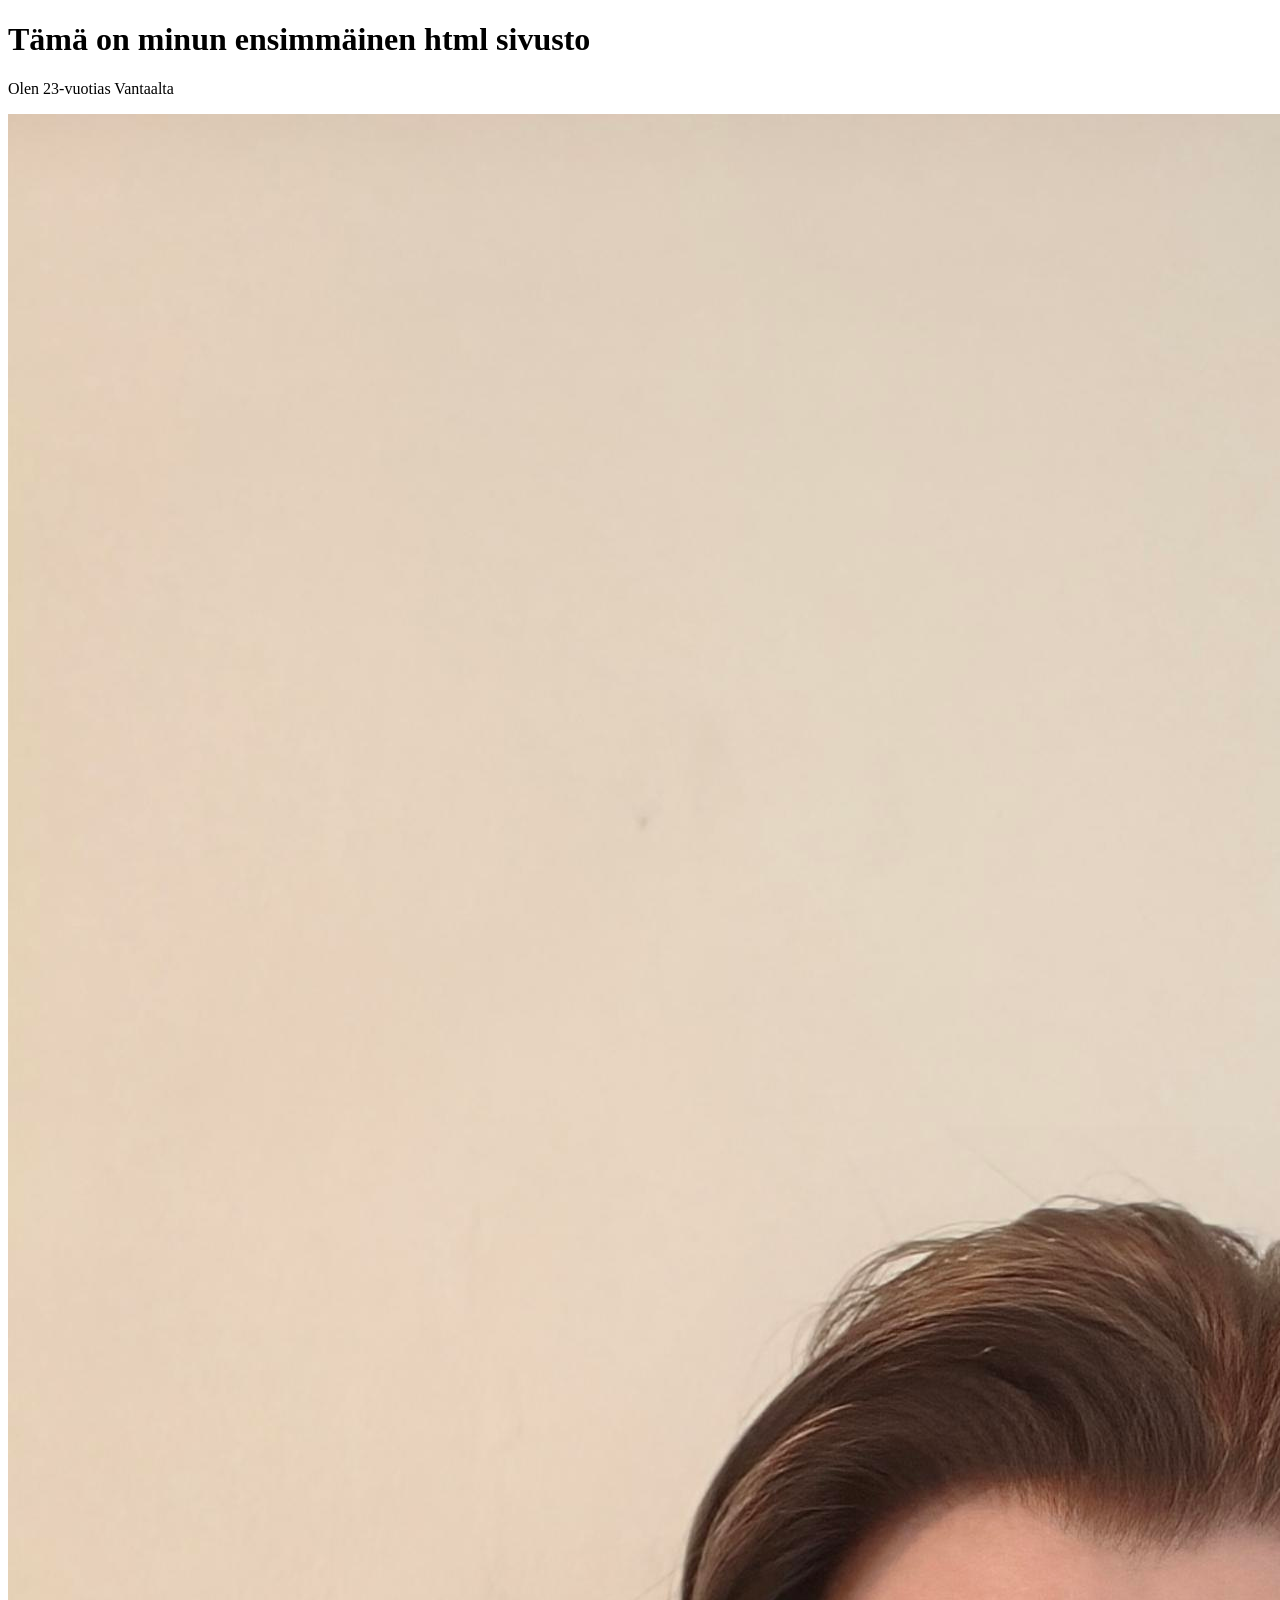
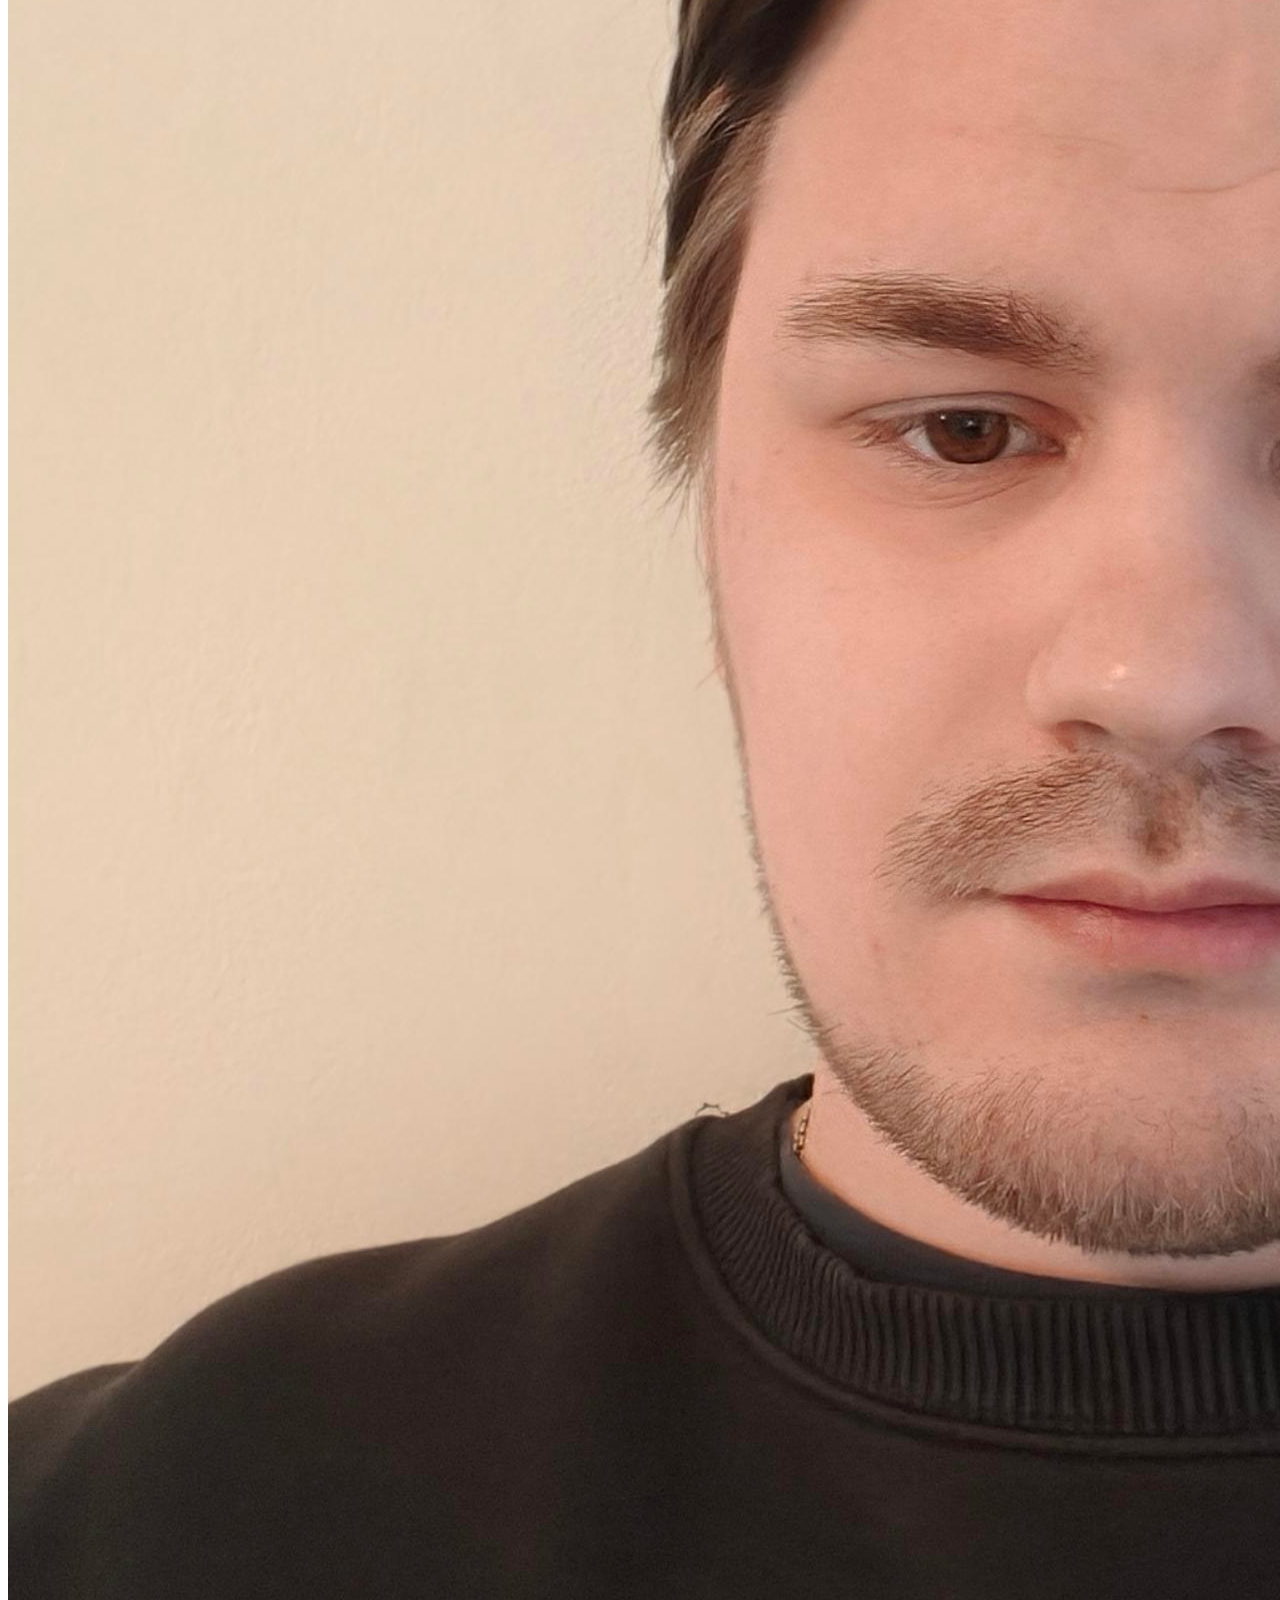
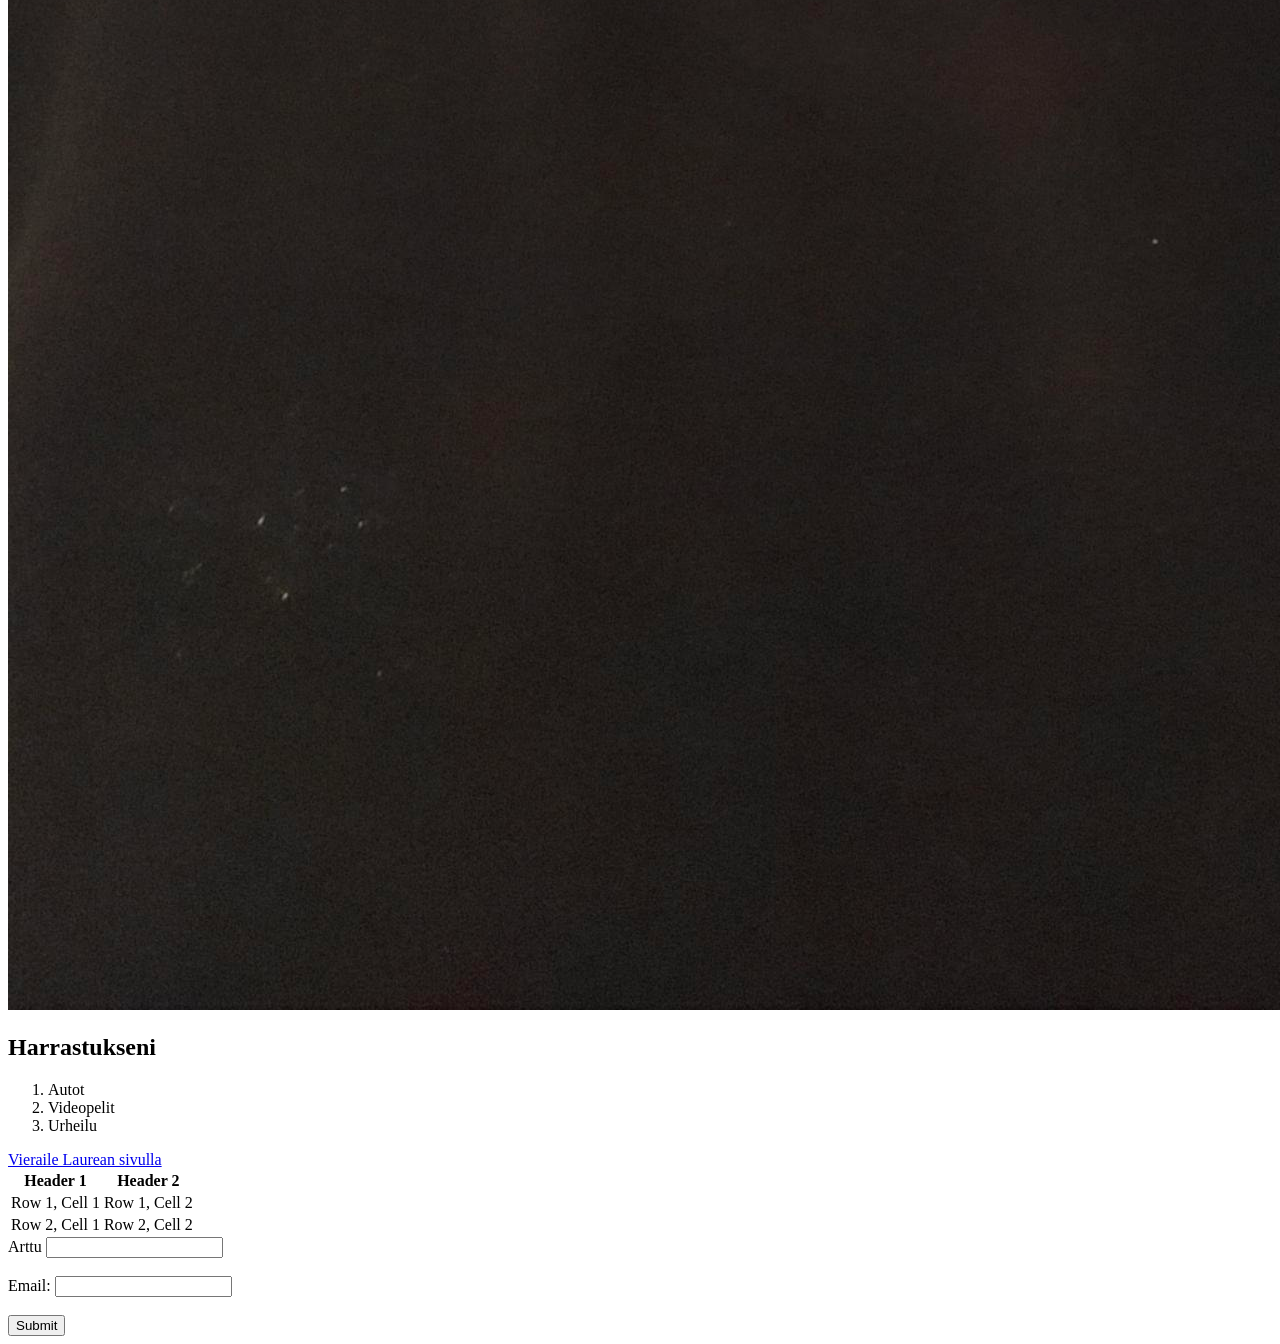
==== WS_01/index.html @ c92e6a99 "korjattu kuva" ====
<!DOCTYPE html>
<html lang="en">
<head>
    <meta charset="UTF-8">
    <meta name="viewport" content="width=device-width, initial-scale=1.0">
    <title>Minun ensimmäinen html sivusto</title>
</head>
<body>
    <h1>Tämä on minun ensimmäinen html sivusto</h1>
    <p>Olen 23-vuotias Vantaalta</p>
    <img src="IMG_20260218_131110.jpg" alt="Kuva">
    <h2>Harrastukseni</h2>
    <ol>
        <li>Autot</li>
        <li>Videopelit</li>
        <li>Urheilu</li>
    </ol>
    <a href="https://www.laurea.fi/">Vieraile Laurean sivulla</a>
    <table>
        <tr>
            <th>Header 1</th>
            <th>Header 2</th>
            </tr>
        <tr>
            <td>Row 1, Cell 1</td>
            <td>Row 1, Cell 2</td>
            </tr>
            <tr>
                <td>Row 2, Cell 1</td>
                <td>Row 2, Cell 2</td>
            </tr>
    </table>
    <form>
        <label for="name">Arttu</label>
        <input type="text" id="name" name="name"><br><br>
        <label for="email">Email:</label>
        <input type="Email" id="email" name="email"><br><br>
        <input type="submit" value="Submit">
    </form>


</body>
</html>
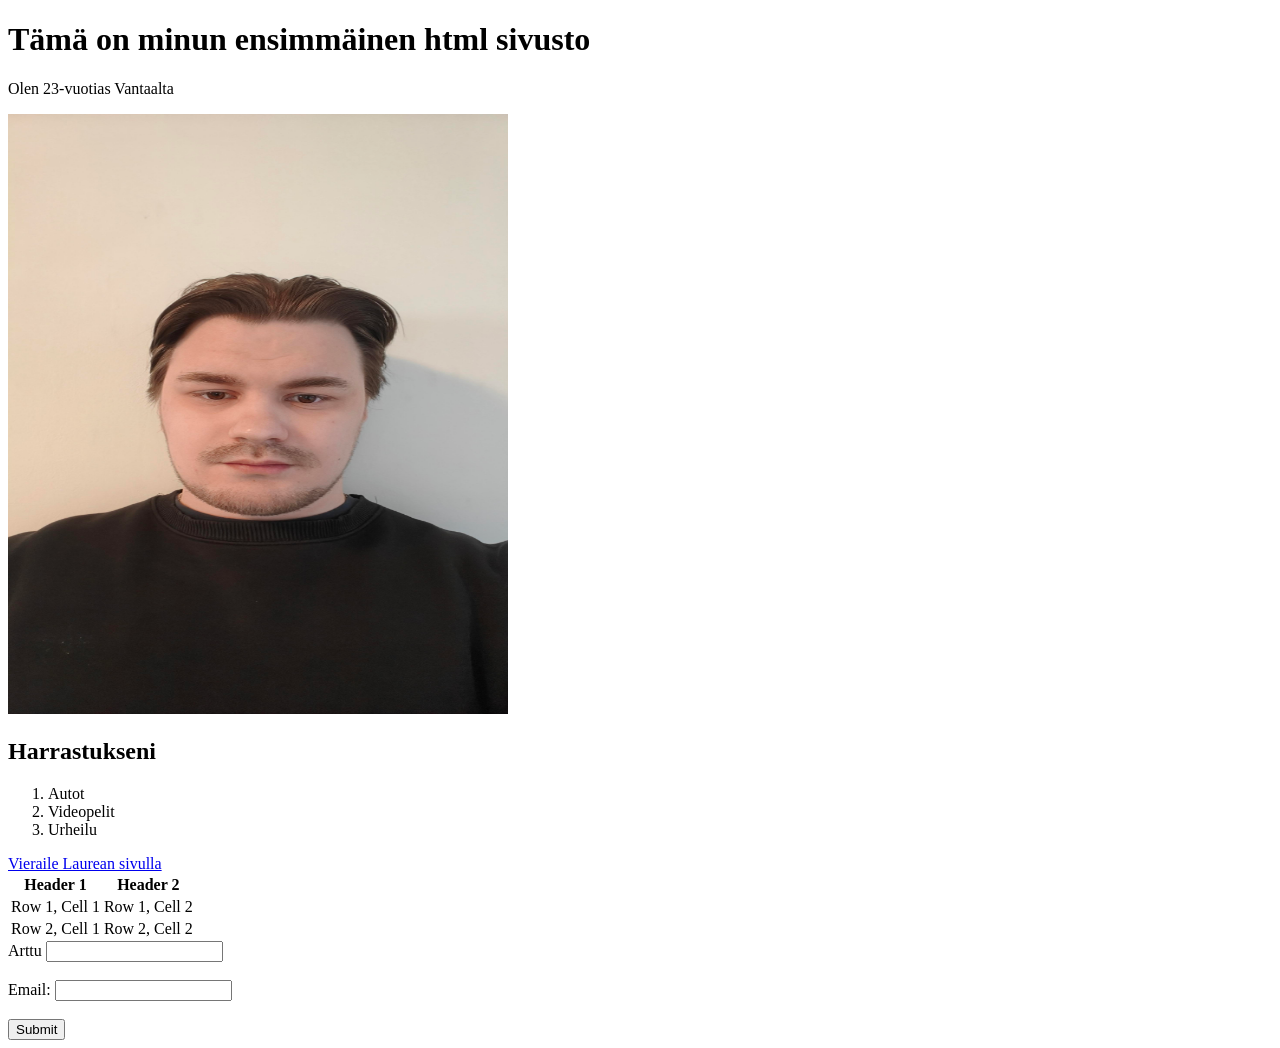
==== commit bc753625: "kuvan kokoa muokattu" ====
--- a/WS_01/index.html
+++ b/WS_01/index.html
@@ -8,7 +8,7 @@
 <body>
     <h1>Tämä on minun ensimmäinen html sivusto</h1>
     <p>Olen 23-vuotias Vantaalta</p>
-    <img src="IMG_20260218_131110.jpg" alt="Kuva">
+    <img src="IMG_20260218_131110.jpg" alt="Kuva" width="500" height="600">
     <h2>Harrastukseni</h2>
     <ol>
         <li>Autot</li>
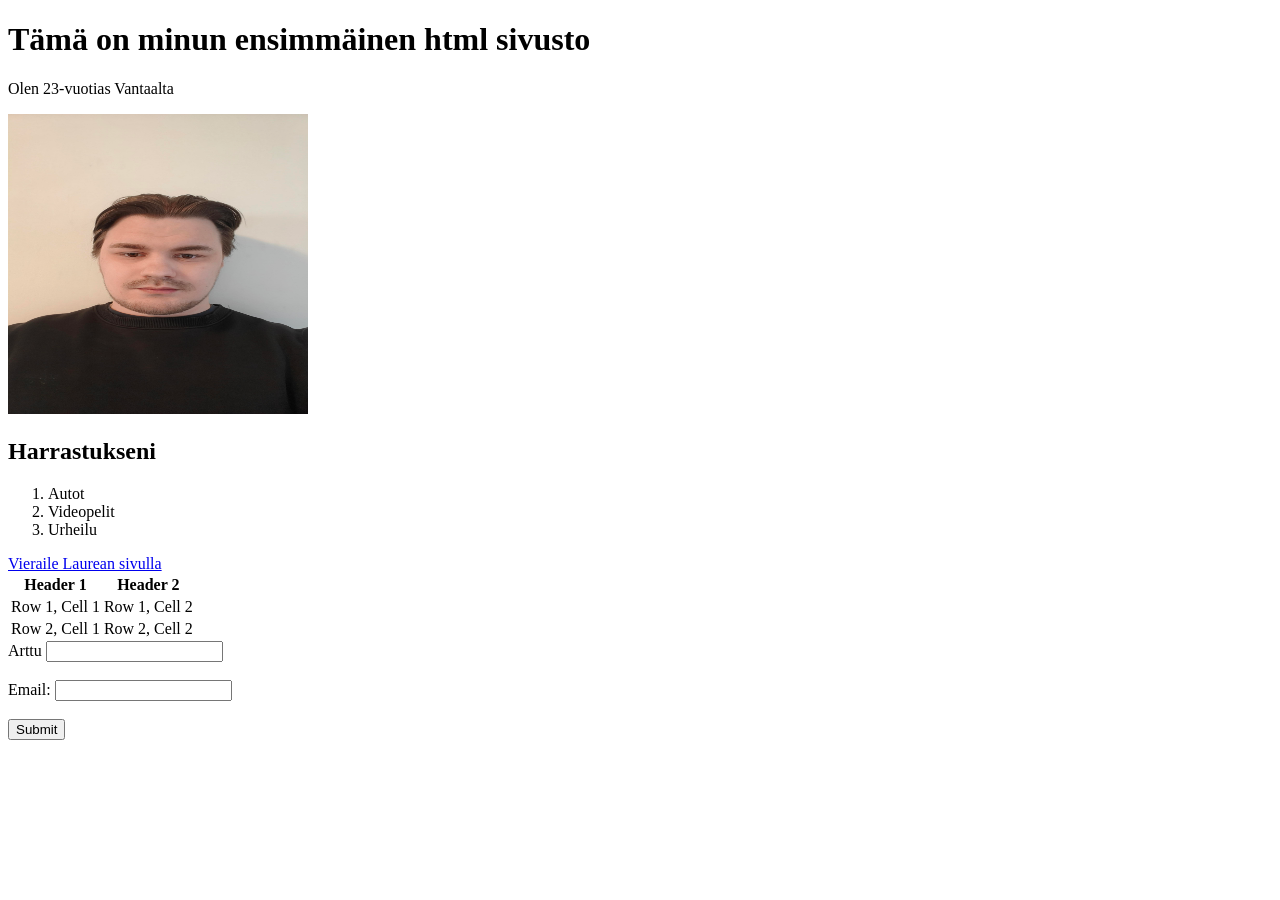
==== commit d8a11ae1: "kuvan koko muokkaus 1" ====
--- a/WS_01/index.html
+++ b/WS_01/index.html
@@ -8,7 +8,7 @@
 <body>
     <h1>Tämä on minun ensimmäinen html sivusto</h1>
     <p>Olen 23-vuotias Vantaalta</p>
-    <img src="IMG_20260218_131110.jpg" alt="Kuva" width="500" height="600">
+    <img src="IMG_20260218_131110.jpg" alt="Kuva" width="300" height="300">
     <h2>Harrastukseni</h2>
     <ol>
         <li>Autot</li>
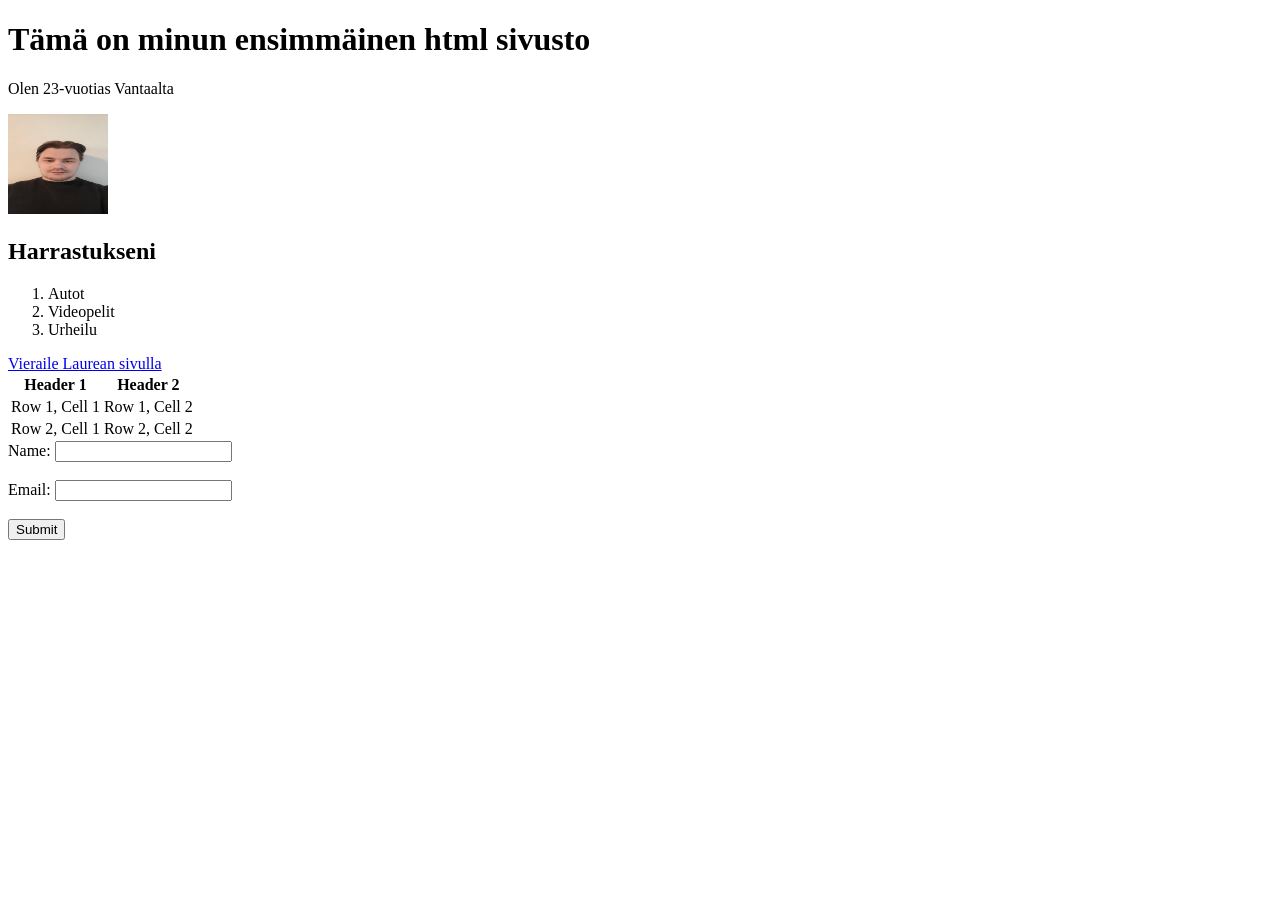
==== commit 281004e1: "kuva ja form" ====
--- a/WS_01/index.html
+++ b/WS_01/index.html
@@ -8,7 +8,7 @@
 <body>
     <h1>Tämä on minun ensimmäinen html sivusto</h1>
     <p>Olen 23-vuotias Vantaalta</p>
-    <img src="IMG_20260218_131110.jpg" alt="Kuva" width="300" height="300">
+    <img src="IMG_20260218_131110.jpg" alt="Kuva" width="100" height="100">
     <h2>Harrastukseni</h2>
     <ol>
         <li>Autot</li>
@@ -31,7 +31,7 @@
             </tr>
     </table>
     <form>
-        <label for="name">Arttu</label>
+        <label for="name">Name:</label>
         <input type="text" id="name" name="name"><br><br>
         <label for="email">Email:</label>
         <input type="Email" id="email" name="email"><br><br>
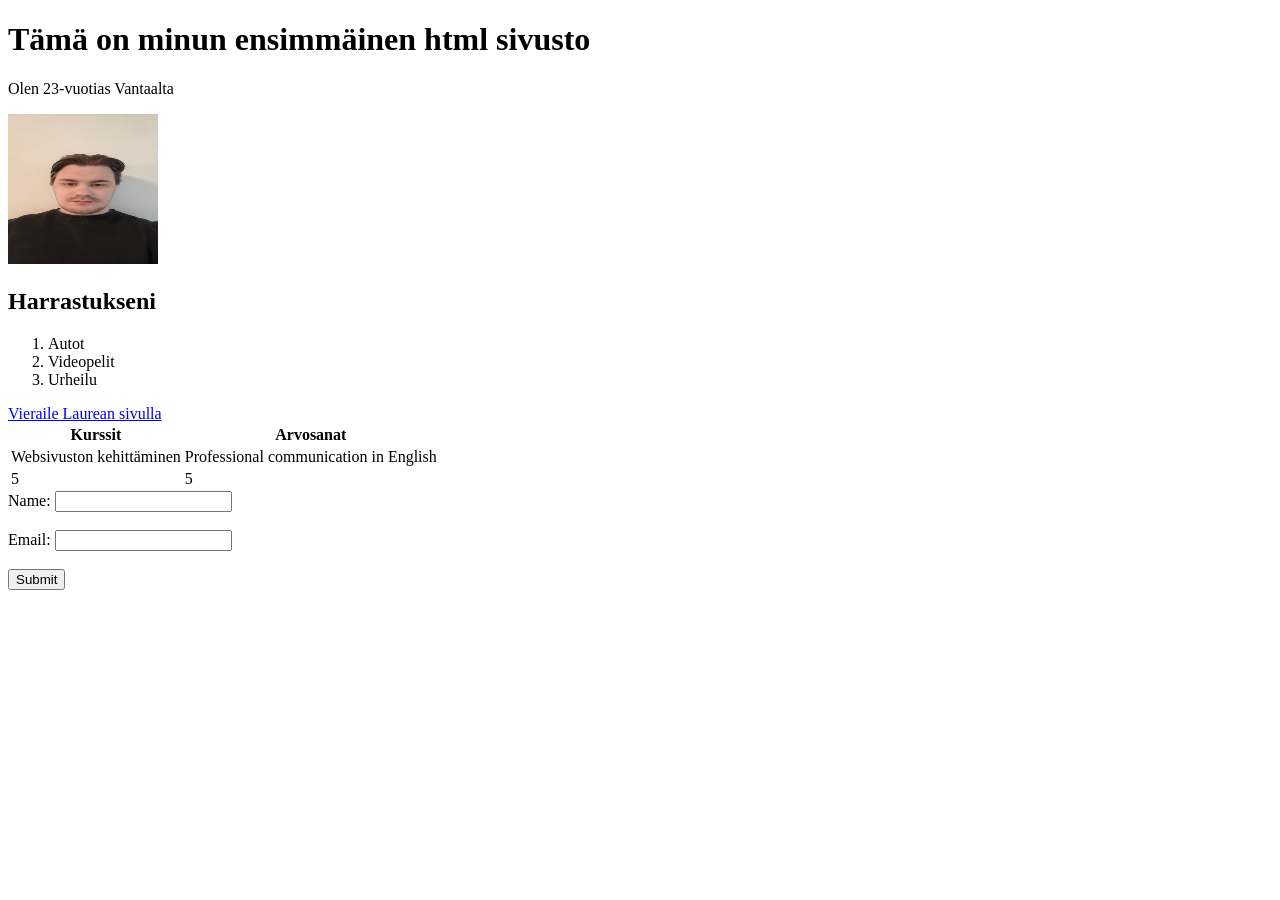
==== commit 4fea27ad: "muokattu_1" ====
--- a/WS_01/index.html
+++ b/WS_01/index.html
@@ -8,7 +8,7 @@
 <body>
     <h1>Tämä on minun ensimmäinen html sivusto</h1>
     <p>Olen 23-vuotias Vantaalta</p>
-    <img src="IMG_20260218_131110.jpg" alt="Kuva" width="100" height="100">
+    <img src="IMG_20260218_131110.jpg" alt="Kuva" width="150" height="150">
     <h2>Harrastukseni</h2>
     <ol>
         <li>Autot</li>
@@ -18,16 +18,16 @@
     <a href="https://www.laurea.fi/">Vieraile Laurean sivulla</a>
     <table>
         <tr>
-            <th>Header 1</th>
-            <th>Header 2</th>
+            <th>Kurssit</th>
+            <th>Arvosanat</th>
             </tr>
         <tr>
-            <td>Row 1, Cell 1</td>
-            <td>Row 1, Cell 2</td>
+            <td>Websivuston kehittäminen</td>
+            <td>Professional communication in English</td>
             </tr>
             <tr>
-                <td>Row 2, Cell 1</td>
-                <td>Row 2, Cell 2</td>
+                <td>5</td>
+                <td>5</td>
             </tr>
     </table>
     <form>
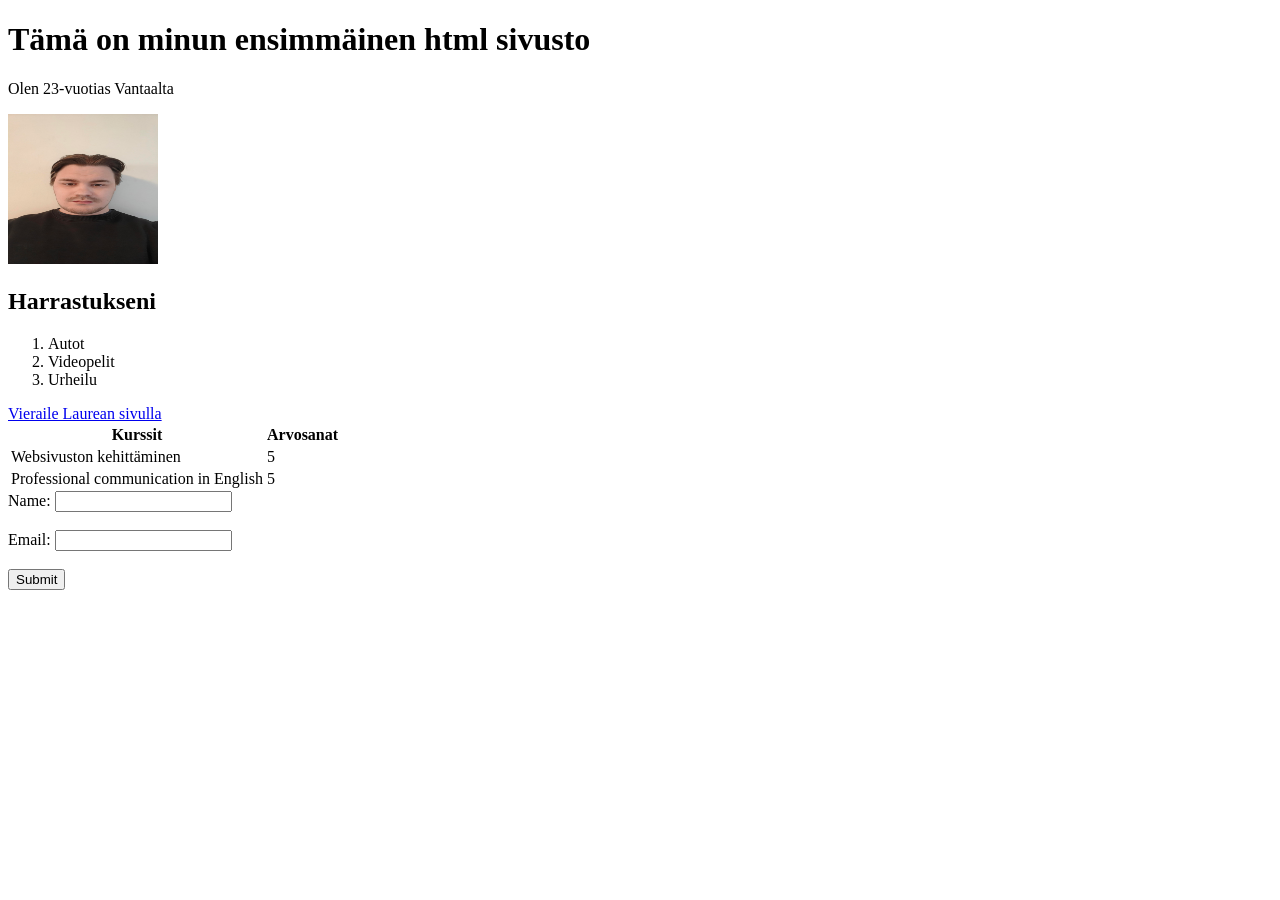
==== commit 9a38631e: "muokattu taulukoita" ====
--- a/WS_01/index.html
+++ b/WS_01/index.html
@@ -16,20 +16,20 @@
         <li>Urheilu</li>
     </ol>
     <a href="https://www.laurea.fi/">Vieraile Laurean sivulla</a>
-    <table>
-        <tr>
-            <th>Kurssit</th>
-            <th>Arvosanat</th>
-            </tr>
-        <tr>
-            <td>Websivuston kehittäminen</td>
-            <td>Professional communication in English</td>
-            </tr>
-            <tr>
-                <td>5</td>
-                <td>5</td>
-            </tr>
-    </table>
+ <table>
+  <tr>
+    <th>Kurssit</th>
+    <th>Arvosanat</th>
+  </tr>
+  <tr>
+    <td>Websivuston kehittäminen</td>
+    <td>5</td>
+  </tr>
+  <tr>
+    <td>Professional communication in English</td>
+    <td>5</td>
+  </tr>
+</table>
     <form>
         <label for="name">Name:</label>
         <input type="text" id="name" name="name"><br><br>
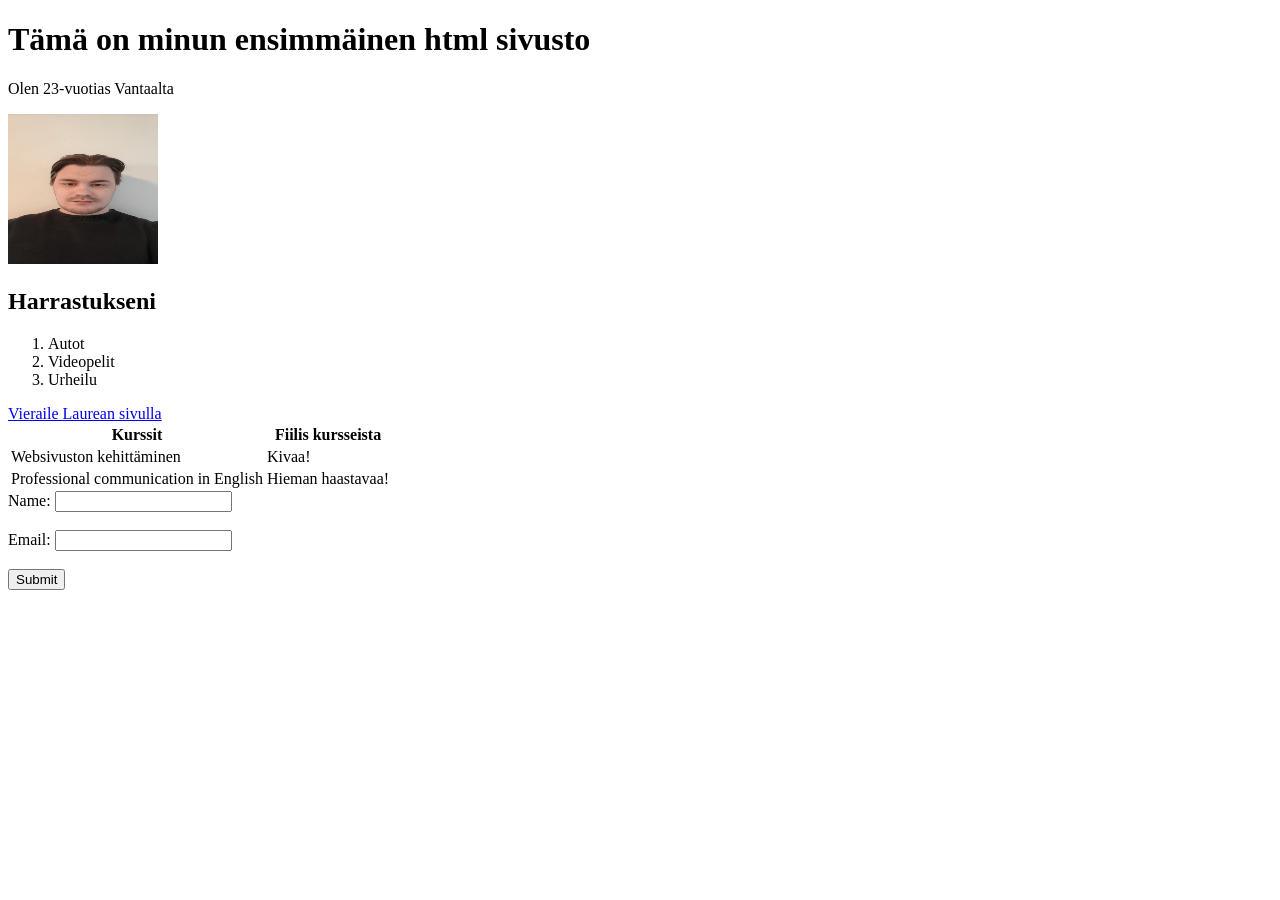
==== commit 6d2c264d: "valmis tuli" ====
--- a/WS_01/index.html
+++ b/WS_01/index.html
@@ -19,15 +19,15 @@
  <table>
   <tr>
     <th>Kurssit</th>
-    <th>Arvosanat</th>
+    <th>Fiilis kursseista</th>
   </tr>
   <tr>
     <td>Websivuston kehittäminen</td>
-    <td>5</td>
+    <td>Kivaa!</td>
   </tr>
   <tr>
     <td>Professional communication in English</td>
-    <td>5</td>
+    <td>Hieman haastavaa!</td>
   </tr>
 </table>
     <form>
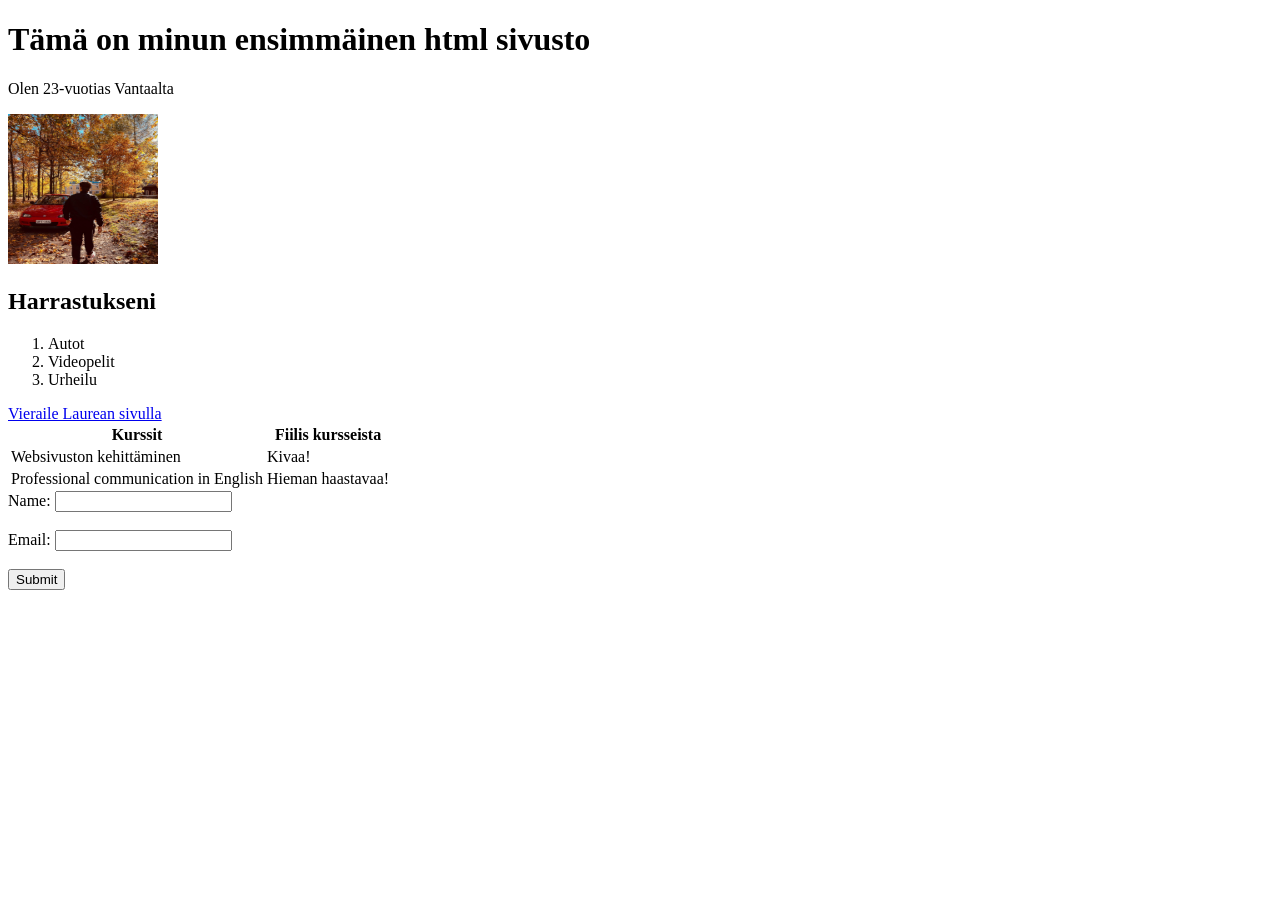
==== commit 70b4bcfc: "uusi kuva_muokkausta" ====
--- a/WS_01/index.html
+++ b/WS_01/index.html
@@ -8,7 +8,7 @@
 <body>
     <h1>Tämä on minun ensimmäinen html sivusto</h1>
     <p>Olen 23-vuotias Vantaalta</p>
-    <img src="IMG_20260218_131110.jpg" alt="Kuva" width="150" height="150">
+    <img src="./Honda_Syksy.jpg" alt="Kuva" width="150" height="150">
     <h2>Harrastukseni</h2>
     <ol>
         <li>Autot</li>
